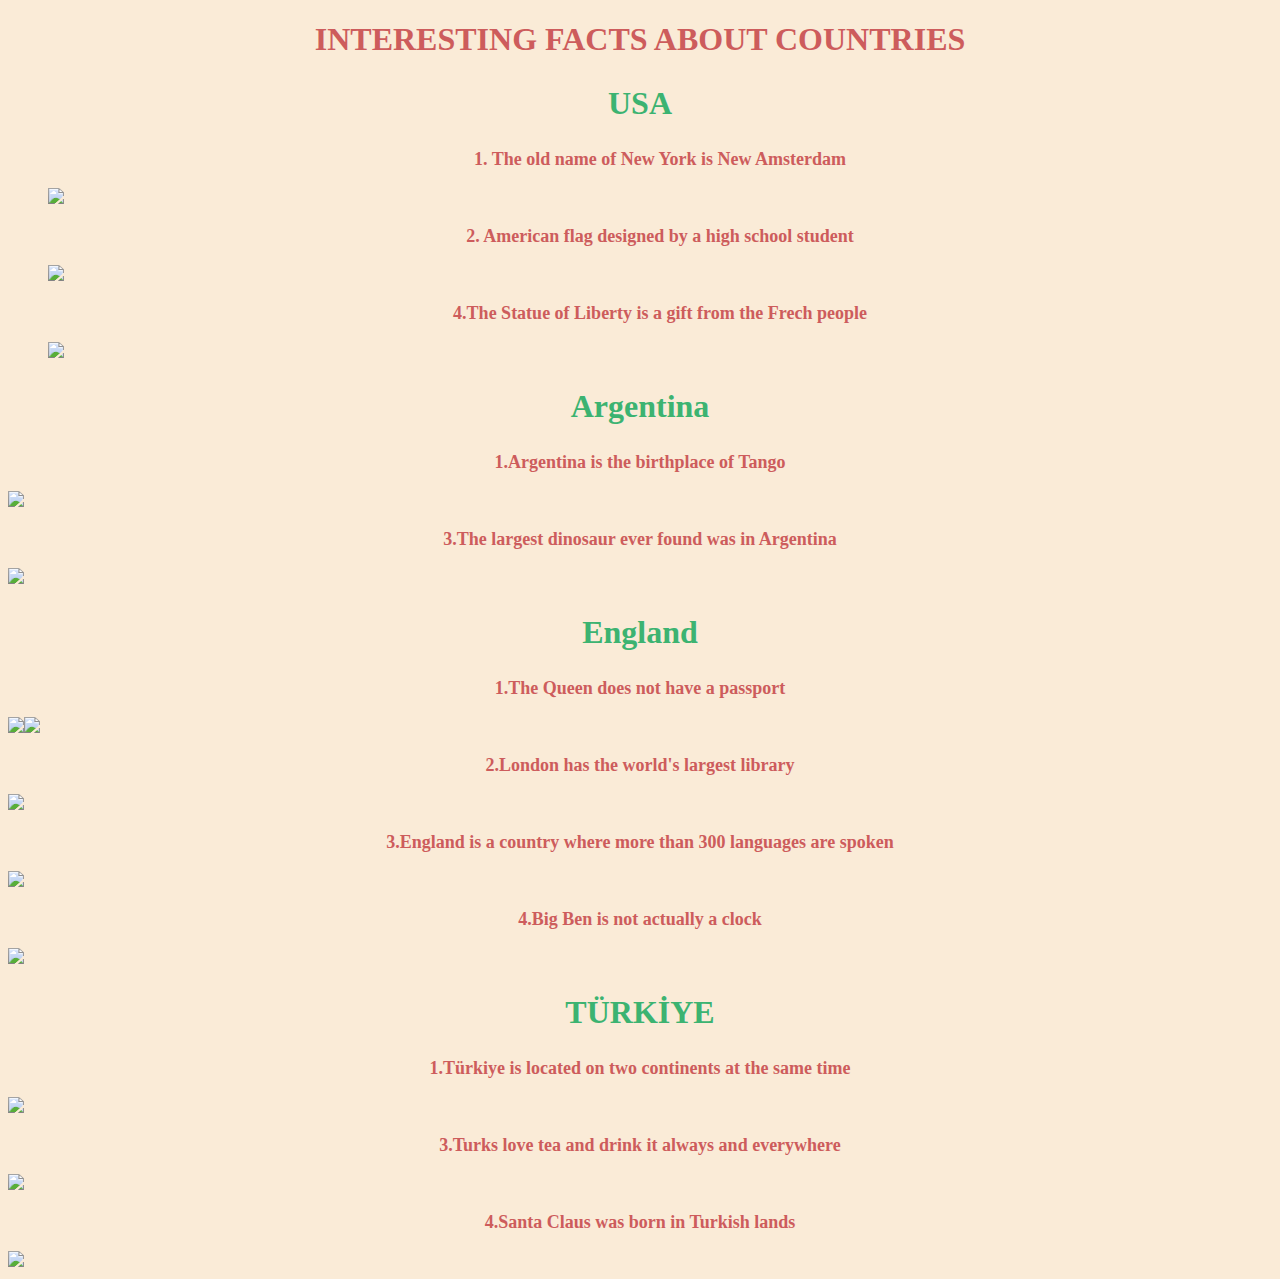
==== index.html @ 53b7bb6c "Update index.html" ====
<!DOCTYPE html>
<html lang="en">
<head>
    <meta charset="UTF-8">
    <meta name="viewport" content="width=device-width, initial-scale=1.0">
    <title>Document</title>
    <style>
        html{
            color:indianred;
            background-color:antiquewhite;
        }
        img{ width: 400px;
             margin-left: auto;
             margin-right: auto;}

        h1{ text-align: center;
            font-size: xx-large;}

        h2{ text-align: center;
            font-size:xx-large;
            color:mediumseagreen;}

        h3{ text-align: center;
            font-size:large;}



    </style>
</head>
<body>
    <h1>
        INTERESTING FACTS ABOUT COUNTRIES
    </h1>
    <h2>USA</h2>
    <div>
        <ul>
     <h3>1. The old name of New York is New Amsterdam</h3>
      <img src="./resimler/new york.jpeg">
     <h3>2. American flag designed by a high school student</h3>
      <img src="./resimler/america bayrak.png">
     <h3>4.The Statue of Liberty is a gift from the Frech people</h3>
      <img src="./resimler/özürlük heykeli.jpeg">
    </ul>
    </div>
    <h2>Argentina</h2>
     <h3>1.Argentina is the birthplace of Tango</h3>
      <img src="./resimler/tango.jpeg">
     <h3>3.The largest dinosaur ever found was in Argentina</h3>
      <img src="./resimler/dinazor.jpeg">
    <h2>England</h2>
     <h3>1.The Queen does not have a passport</h3>
      <img src="./resimler/kraliçe.jpeg"><img src="./resimler/kraliçe 2.jpeg">
     <h3>2.London has the world's largest library</h3>
      <img src="./resimler/kütüphane.jpeg">
     <h3>3.England is a country where more than 300 languages ​​are spoken</h3>
      <img src="./resimler/diller.jpeg">
     <h3>4.Big Ben is not actually a clock</h3>
      <img src="./resimler/big ben.jpeg">
    <h2>TÜRKİYE</h2>
     <h3>1.Türkiye is located on two continents at the same time</h3>
      <img src="./resimler/itanbul.jpeg">
     <h3>3.Turks love tea and drink it always and everywhere</h3>
      <img src="./resimler/çay.jpeg">
     <h3>4.Santa Claus was born in Turkish lands</h3>
      <img src="./resimler/noel dede.jpeg" src="./resimler/noel baba gerçek.jpeg">
</body>
</html>
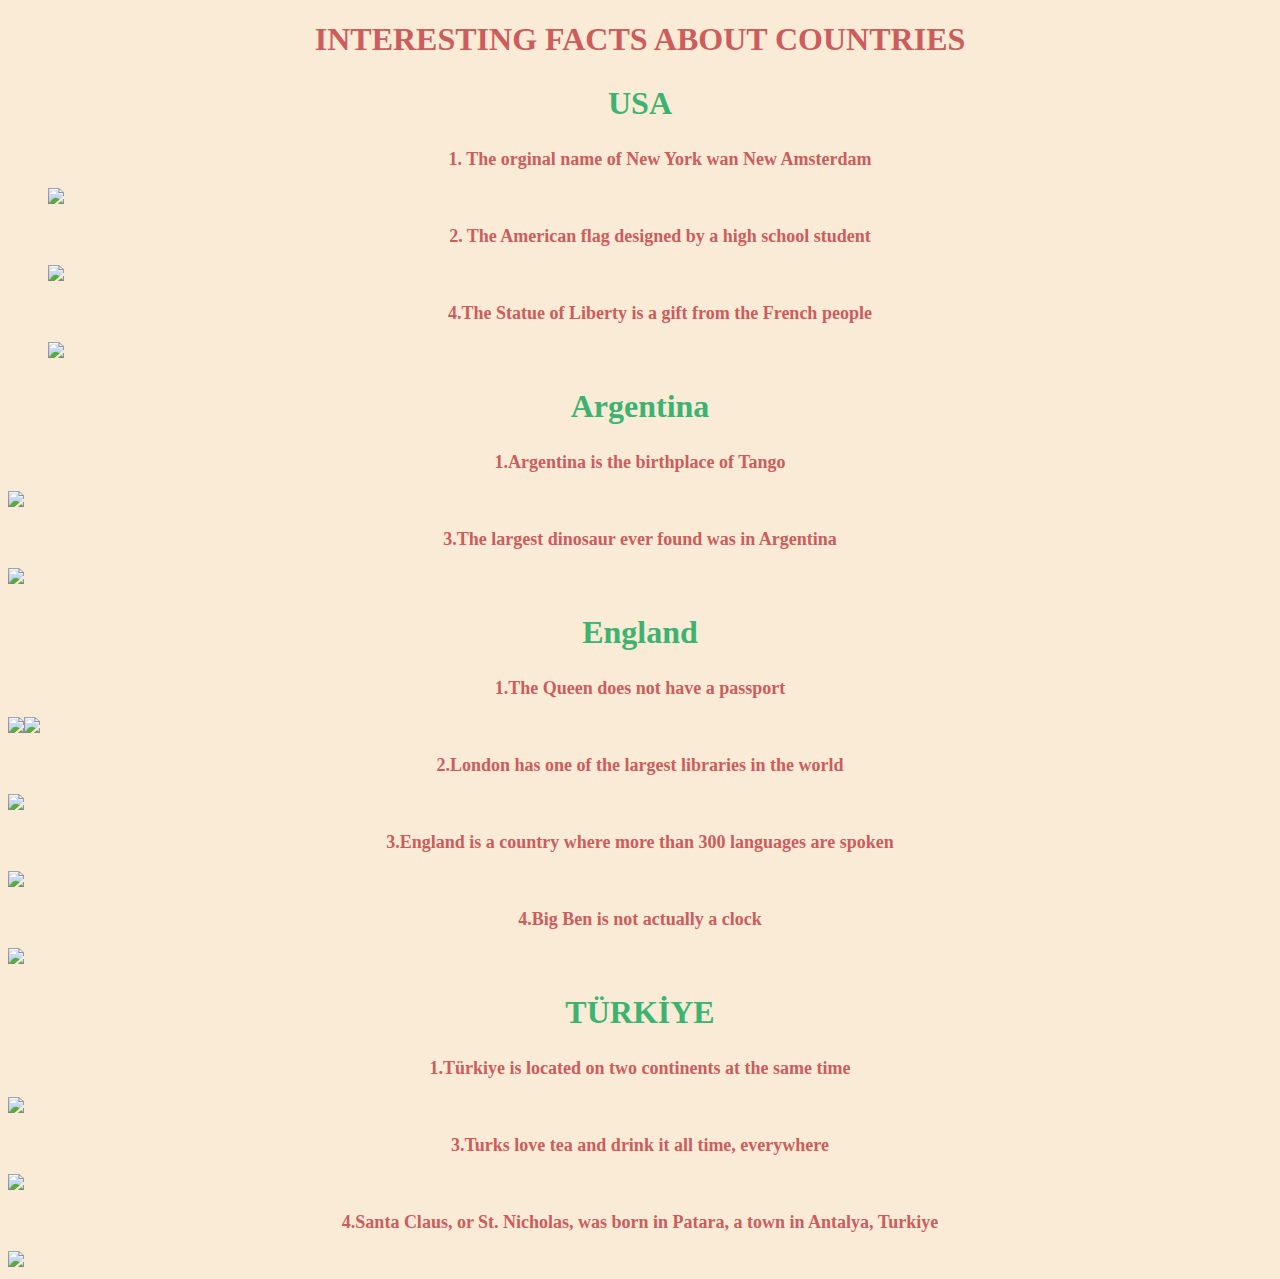
==== commit d41d3132: "Update index.html" ====
--- a/index.html
+++ b/index.html
@@ -34,11 +34,11 @@
     <h2>USA</h2>
     <div>
         <ul>
-     <h3>1. The old name of New York is New Amsterdam</h3>
+     <h3>1. The orginal name of New York wan New Amsterdam</h3>
       <img src="./resimler/new york.jpeg">
-     <h3>2. American flag designed by a high school student</h3>
+     <h3>2. The American flag designed by a high school student</h3>
       <img src="./resimler/america bayrak.png">
-     <h3>4.The Statue of Liberty is a gift from the Frech people</h3>
+     <h3>4.The Statue of Liberty is a gift from the French people</h3>
       <img src="./resimler/özürlük heykeli.jpeg">
     </ul>
     </div>
@@ -50,7 +50,7 @@
     <h2>England</h2>
      <h3>1.The Queen does not have a passport</h3>
       <img src="./resimler/kraliçe.jpeg"><img src="./resimler/kraliçe 2.jpeg">
-     <h3>2.London has the world's largest library</h3>
+     <h3>2.London has one of the largest libraries in the world</h3>
       <img src="./resimler/kütüphane.jpeg">
      <h3>3.England is a country where more than 300 languages ​​are spoken</h3>
       <img src="./resimler/diller.jpeg">
@@ -59,9 +59,9 @@
     <h2>TÜRKİYE</h2>
      <h3>1.Türkiye is located on two continents at the same time</h3>
       <img src="./resimler/itanbul.jpeg">
-     <h3>3.Turks love tea and drink it always and everywhere</h3>
+     <h3>3.Turks love tea and drink it all time, everywhere</h3>
       <img src="./resimler/çay.jpeg">
-     <h3>4.Santa Claus was born in Turkish lands</h3>
+     <h3>4.Santa Claus, or St. Nicholas, was born in Patara, a town in Antalya, Turkiye</h3>
       <img src="./resimler/noel dede.jpeg" src="./resimler/noel baba gerçek.jpeg">
 </body>
 </html>
